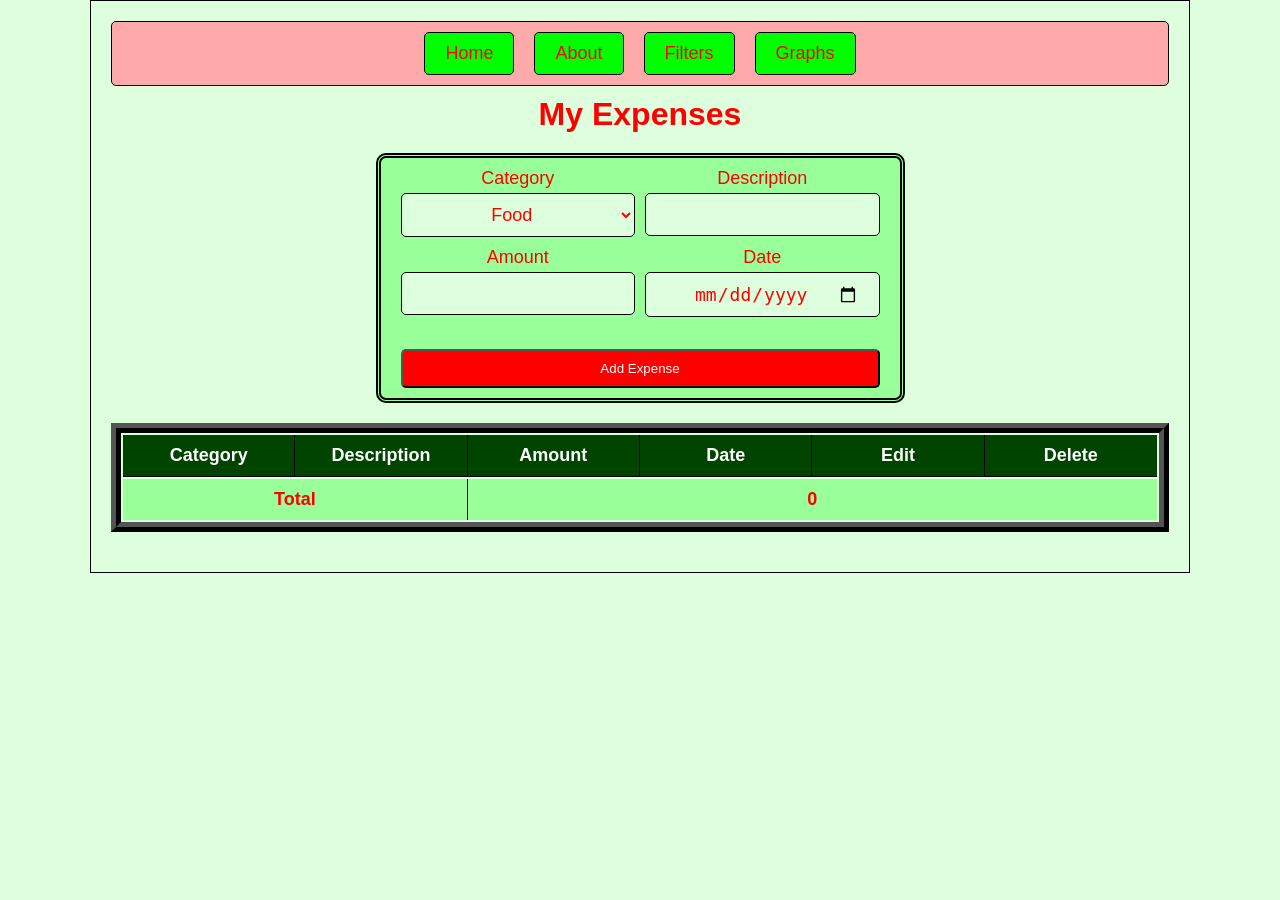
==== index.html @ 64e858e3 "html, css, js-verion-1" ====
<!doctype html>
<html lang="en">
  <head>
    <meta charset="UTF-8" />
    <meta name="viewport" content="width=device-width, initial-scale=1.0" />
    <title>My Expenses</title>
    <link rel="stylesheet" href="style.css" />
    <script src="app.js" defer></script>
  </head>
  <body>
    <nav>
      <a href="index.html">Home</a>
      <a href="about.html">About</a>
      <a href="filters.html">Filters</a>
      <a href="graphs.html">Graphs</a>
    </nav>
    <h1>My Expenses</h1>

    <form action="" id="expense-form">
      <div
        class="form-group"
        id="category-select-wrap"
      >
        <label for="category-select">Category</label>
        <select
          name="categoryType"
          id="category-select"
          aria-label="Expense category"
          required
        >
          <option value="food">Food</option>
          <option value="transport">Transport</option>
          <option value="housing">Housing</option>
          <option value="utilities">Utilities</option>
          <option value="entertainment">Entertainment</option>
          <option value="other">Other</option>
        </select>
      </div>
      <div class="form-group">
        <label for="description">Description</label>
        <input type="text" name="description" id="description" required />
      </div>
      <div class="form-group">
        <label for="amount">Amount</label>
        <input type="number" name="amount" id="amount" maxlength="6" required />
      </div>
      <div class="form-group">
        <label for="date">Date</label>
        <input type="date" name="date" id="date" required />
      </div>
      <div class="form-group input-submit">
        <input type="submit" name="submit" id="submit" value="Add Expense" />
      </div>
    </form>

    <table id="expense-table">
      <thead>
        <tr>
          <th>Category</th>
          <th>Description</th>
          <th>Amount</th>
          <th>Date</th>
          <th>Edit</th>
          <th>Delete</th>
        </tr>
      </thead>
      <tbody id="expense-table-body">
        <tr class="total-row">
          <td class="total-label">Total</td>
          <td class="total-amount">0</td>
        </tr>
      </tbody>
    </table>
  </body>
</html>
---- style.css ----
* {
    box-sizing: border-box;
    margin: 0;
    padding: 0;
}

body {
    font-family: Arial, Helvetica, sans-serif;
    background-color: #dfd;
    padding: 20px;
    color: #f00;
    max-width: 1100px;
    margin: 0 auto;
    border: 1px solid #000;
}

nav {
    display: flex;
    justify-content: center;
    gap: 20px;
    border: 1px solid #000;
    border-radius: 5px;
    padding: 10px;
    margin-bottom: 10px;
    background-color: #faa;
}

nav a:hover {
    background-color: #f00;
    color: #fff;
}

nav a {
    text-decoration: none;
    background-color: #0f0;
    color: #f00;
    font-size: 18px;
    padding: 10px 20px;
    border: 1px solid #000;
    border-radius: 5px;
}

h1 {
    text-align: center;
    margin-bottom: 20px;
    color: #f00;
}

h2 {
    text-align: center;
    background-color: #0f0;
    color: #f00;
    border: 1px solid #000;
    border-radius: 5px;
    padding: 10px;
    margin: 10px auto;
    width: 50%;
}

p {
    margin-bottom: 10px;
    padding: 10px;
    text-align: center;
    font-size: 18px;
    background-color: #9f9;
    width: 100%;
    height: 100%;
    color: #f00;
}

img {
    width: 500px;
    height: 500px;
    object-fit: cover;
    border-radius: 5px;
    border: 1px solid #000;
    margin: 10px auto;
    display: block;
    text-align: center;
    font-size: 18px;
    background-color: #9f9;
}

form {
    margin: 20px auto;
    width: 50%;
    padding: 10px 20px;
    border: 5px double #000;
    border-radius: 10px;
    background-color: #9f9;
    color: #f00;
    text-align: center;
    font-size: 18px;
    display: grid;
    grid-template-columns: 1fr 1fr;
    gap: 10px;
    align-items: start;
    justify-items: stretch;
    font-size: 18px;
}

.form-group {
    display: flex;
    flex-direction: column;
    justify-content: space-between;
    align-items: stretch;
    width: 100%;
    min-width: 0;
    gap: 4px;
}

.form-group.input-submit {
    grid-column: 1 / -1;
    width: 100%;
    align-items: stretch;
    margin-top: calc(1em + 4px);
}

input:not([type="submit"]), select {
    display: block;
    text-align: center;
    margin: 0;
    outline: #00f 2px;
    background-color: #dfd;
    color: #f00;
    font-size: 18px;
    padding: 10px 20px;
    border: 1px solid #000;
    border-radius: 5px;
    width: 100%;
    min-width: 0;
    box-sizing: border-box;
}

input[type="submit"] {
    margin: 0;
    width: 100%;
    background-color: #f00;
    color: #fff;
    padding: 10px 20px;
    border-radius: 5px;
    cursor: pointer;
}

input[type="submit"]:hover {
    background-color: #070;
}   

input[type="submit"]:focus {
    outline: none;
}

input[type="submit"]:active {
    background-color: #000;
    color: #fff;
}

table {
    width: 100%;
    /* border-collapse: collapse; */
    border: 10px ridge #000;
    overflow: hidden;
    margin-bottom: 20px;
}

table thead {
    background-color: #040;
    color: #fff;
    text-align: center;
    font-size: 18px;
    border-radius: 5px;
    border: 1px solid #000;
    font-weight: bold;
}

table thead tr, table tbody tr {
   display: grid;
   grid-template-columns: 1fr 1fr 1fr 1fr 1fr 1fr;
   gap: 0;
   align-items: stretch;
   justify-items: stretch;
}

table thead th,
table tbody td {
    border: none;
    border-right: 1px solid #000;
    border-bottom: 1px solid #000;
}

table thead th:last-child,
table tbody td:last-child {
    border-right: none;
}

table tbody tr:last-child td {
    border-bottom: none;
}

table tbody tr.total-row .total-label {
    grid-column: span 2;
    font-weight: bold;
}

table tbody tr.total-row .total-amount {
    grid-column: span 4;
    font-weight: bold;
}

table thead th {
    padding: 10px;
}

table tbody {
    background-color: #9f9;
    color: #f00;
    text-align: center;
    font-size: 18px;
    border: none;
    border-right: 1px solid #000;
    border-bottom: 1px solid #000;
}

table tbody td {
    padding: 10px;
}

table tbody tr {
    background-color: #9f9;
    color: #f00;
    text-align: center;
    font-size: 18px;
}

table tbody tr:hover {
    background-color: #7f7;
}

table tbody td:nth-child(7) button {
    background-color: #f00;
}

.delete-btn {
    background-color: #f00;
    color: #fff;
    border: 1px solid #900;
    border-radius: 5px;
    padding: 6px 10px;
    cursor: pointer;
}

.delete-btn:hover {
    background-color: #700;
}

.delete-btn:focus {
    outline: none;
}

.delete-btn:active {
    background-color: #000;
    color: #fff;
}

.edit-btn {
    background-color: #090;
    color: #fff;
    border: 1px solid #000;
    border-radius: 5px;
    padding: 6px 10px;
    cursor: pointer;
}

.edit-btn:hover {
    background-color: #070;
}

.edit-btn:focus {
    outline: none;
}

.edit-btn:active {
    background-color: #000;
    color: #fff;
}
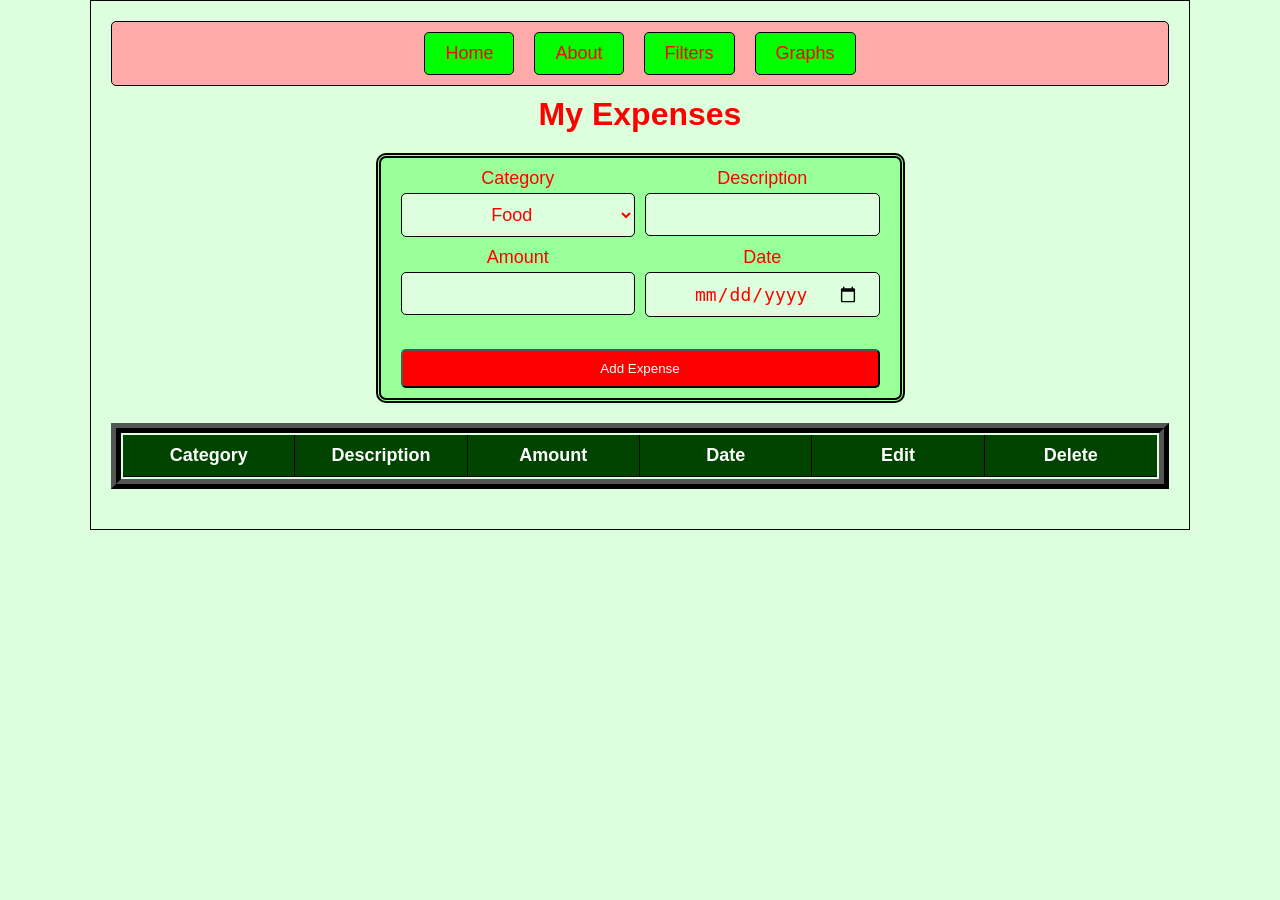
==== commit 70814178: "Meir js version-2" ====
--- a/index.html
+++ b/index.html
@@ -16,7 +16,7 @@
     </nav>
     <h1>My Expenses</h1>
 
-    <form action="" id="expense-form">
+    <form action="" id="expense-form" onsubmit="addExpense(event)">
       <div
         class="form-group"
         id="category-select-wrap"
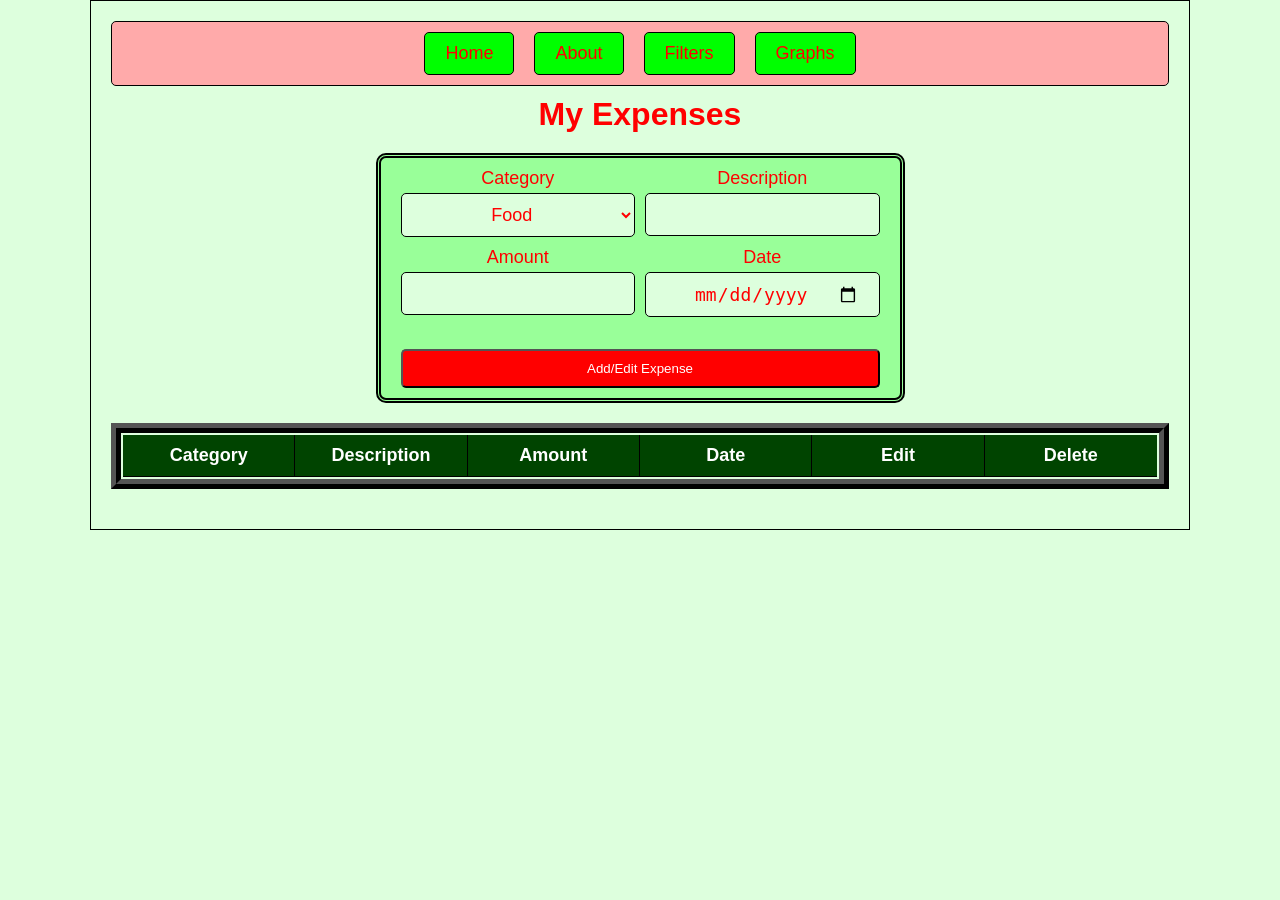
==== commit c6ddba00: "add/edit, conditions in adding" ====
--- a/index.html
+++ b/index.html
@@ -49,7 +49,7 @@
         <input type="date" name="date" id="date" required />
       </div>
       <div class="form-group input-submit">
-        <input type="submit" name="submit" id="submit" value="Add Expense" />
+        <input type="submit" name="submit" id="submit" value="Add/Edit Expense" />
       </div>
     </form>
 
